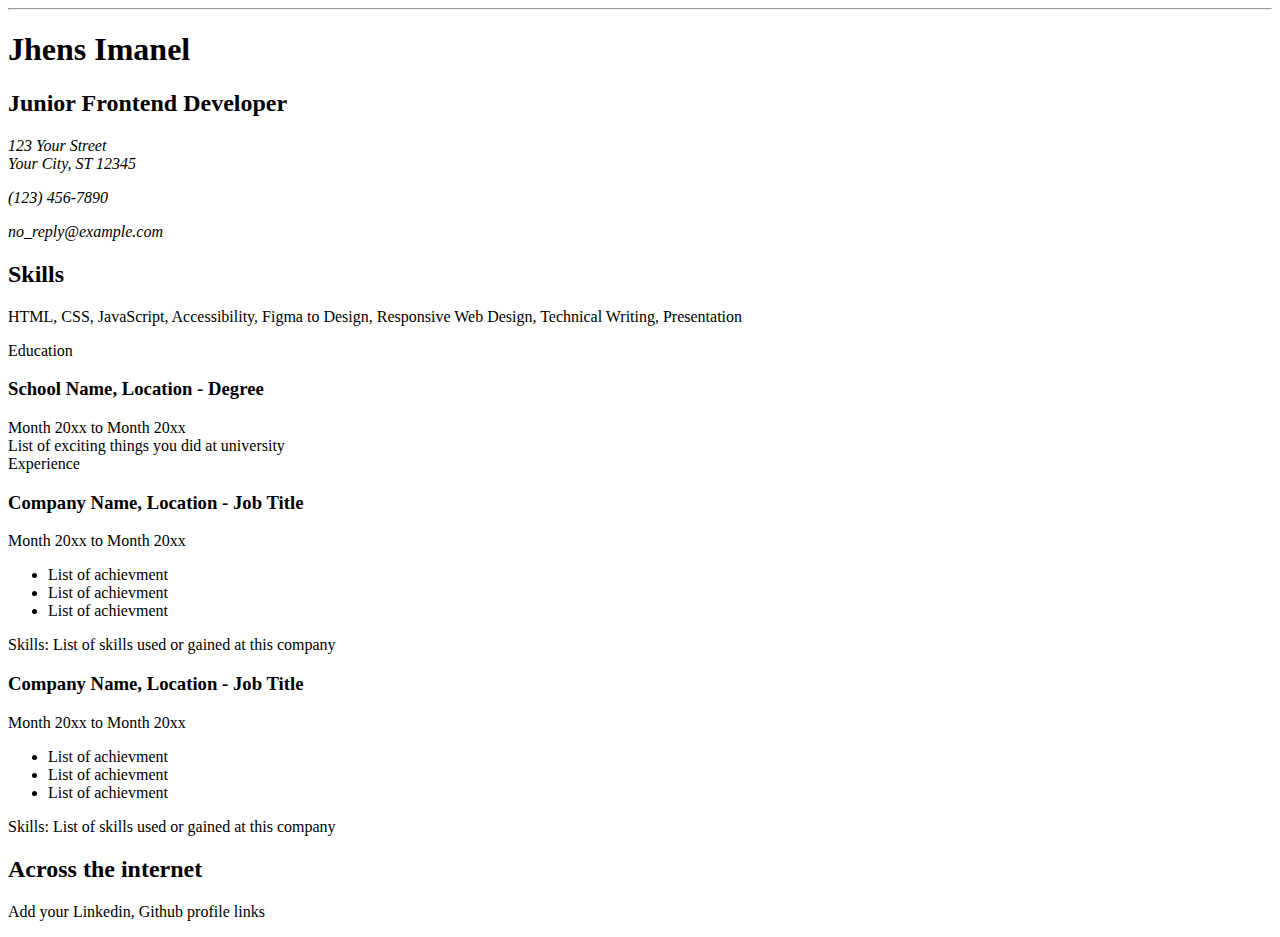
==== Frontend Projects/Beginner/01-single-page_cv/index.html @ e6b02eed "first commit" ====
<!DOCTYPE html>
<html lang="en">
  <head>
    <meta charset="UTF-8" />
    <meta name="viewport" content="width=device-width, initial-scale=1.0" />
    <meta name="description" content="Single Page CV" />

    <!-- Add SEO Meta Tags -->
    <meta name="description content="Single Page CV" />
    <meta
      name="keywords"
      content="Frontend Developer, HTML, CSS, JavaScript, CV, Resume"
    />
    <meta name="author" content="Jhens Imanel" />

    <!-- Add OG tags   -->
    <meta
      property="og:title"
      content="Jhens Imanel - Junior Frontend Developer"
    />
    <meta
      property="og:description"
      content="Explore the CV of a passionate Junior Frontend Developer with skills in web design, accessibility, and responsive development."
    />
    <meta property="og:image" content="path/to/your-image.jpg" />
    <meta property="og:url" content="https://yourwebsite.com/your-cv" />
    <meta property="og:type" content="website" />

    <!--  Add a favicon -->
    <link rel="icon" href="favicon.ico" type="image/x-icon" />

    <title>Single-Page CV</title>
  </head>

  <body>
    <hr />
    <header>
      <h1>Jhens Imanel</h1>
      <h2>Junior Frontend Developer</h2>
      <address class="contact-info">
        123 Your Street <br />
        Your City, ST 12345
        <p>(123) 456-7890</p>
        <p>no_reply@example.com</p>
      </address>
    </header>
    <main>
      <section id="skills">
        <h2 class="section-title">Skills</h2>
        <p>
          HTML, CSS, JavaScript, Accessibility, Figma to Design, Responsive Web
          Design, Technical Writing, Presentation
        </p>
      </section>

      <section id="education">
        <div class="section-title">Education</div>
        <article>
          <h3 class="job-title">School Name, Location - Degree</h3>
          <time>Month 20xx to Month 20xx</time>
          <div>List of exciting things you did at university</div>
        </article>
      </section>

      <section id="experience">
        <div class="section-title">Experience</div>
        <div>
          <h3 class="job-title">Company Name, Location - Job Title</h3>
          <time>Month 20xx to Month 20xx</time>
          <ul>
            <li>List of achievment</li>
            <li>List of achievment</li>
            <li>List of achievment</li>
          </ul>
          <span>Skills: List of skills used or gained at this company</span>
        </div>
        <div>
          <h3 class="job-title">Company Name, Location - Job Title</h3>
          <time>Month 20xx to Month 20xx</time>
          <ul>
            <li>List of achievment</li>
            <li>List of achievment</li>
            <li>List of achievment</li>
          </ul>
          <p>Skills: List of skills used or gained at this company</p>
        </div>
      </section>

      <section id="links">
        <h2 class="section-title">Across the internet</h2>
        <p>Add your Linkedin, Github profile links</p>
      </section>
    </main>
  </body>
</html>
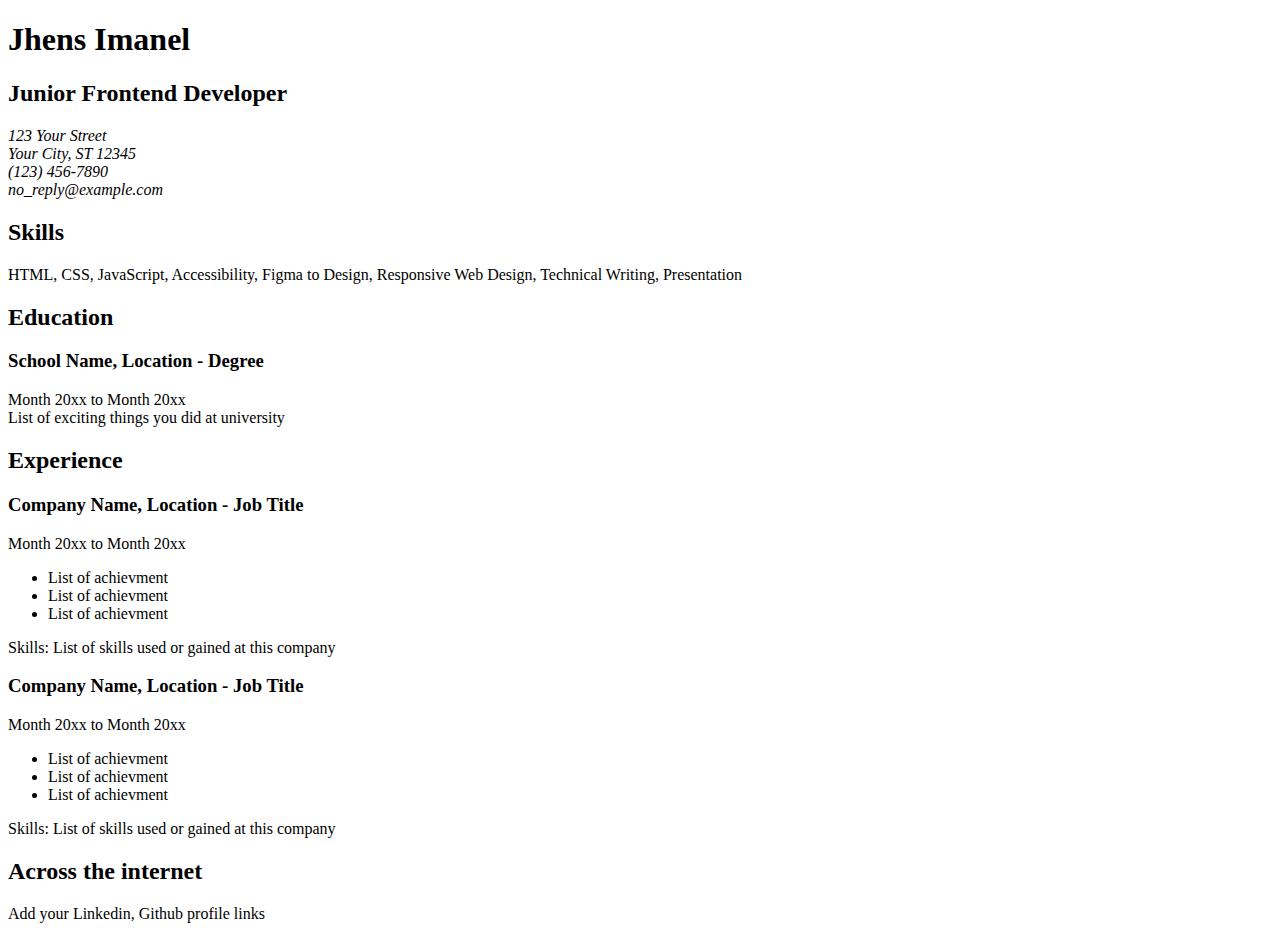
==== commit 0396dea4: "update 01-single-page-cv" ====
--- a/Frontend Projects/Beginner/01-single-page_cv/index.html
+++ b/Frontend Projects/Beginner/01-single-page_cv/index.html
@@ -33,20 +33,19 @@
   </head>
 
   <body>
-    <hr />
     <header>
       <h1>Jhens Imanel</h1>
       <h2>Junior Frontend Developer</h2>
       <address class="contact-info">
         123 Your Street <br />
-        Your City, ST 12345
-        <p>(123) 456-7890</p>
-        <p>no_reply@example.com</p>
+        Your City, ST 12345 <br />
+        (123) 456-7890 <br />
+        no_reply@example.com <br />
       </address>
     </header>
     <main>
-      <section id="skills">
-        <h2 class="section-title">Skills</h2>
+      <section class="skills">
+        <h2>Skills</h2>
         <p>
           HTML, CSS, JavaScript, Accessibility, Figma to Design, Responsive Web
           Design, Technical Writing, Presentation
@@ -54,7 +53,7 @@
       </section>
 
       <section id="education">
-        <div class="section-title">Education</div>
+        <h2>Education</h2>
         <article>
           <h3 class="job-title">School Name, Location - Degree</h3>
           <time>Month 20xx to Month 20xx</time>
@@ -63,7 +62,7 @@
       </section>
 
       <section id="experience">
-        <div class="section-title">Experience</div>
+        <h2>Experience</h2>
         <div>
           <h3 class="job-title">Company Name, Location - Job Title</h3>
           <time>Month 20xx to Month 20xx</time>
@@ -87,7 +86,7 @@
       </section>
 
       <section id="links">
-        <h2 class="section-title">Across the internet</h2>
+        <h2>Across the internet</h2>
         <p>Add your Linkedin, Github profile links</p>
       </section>
     </main>
